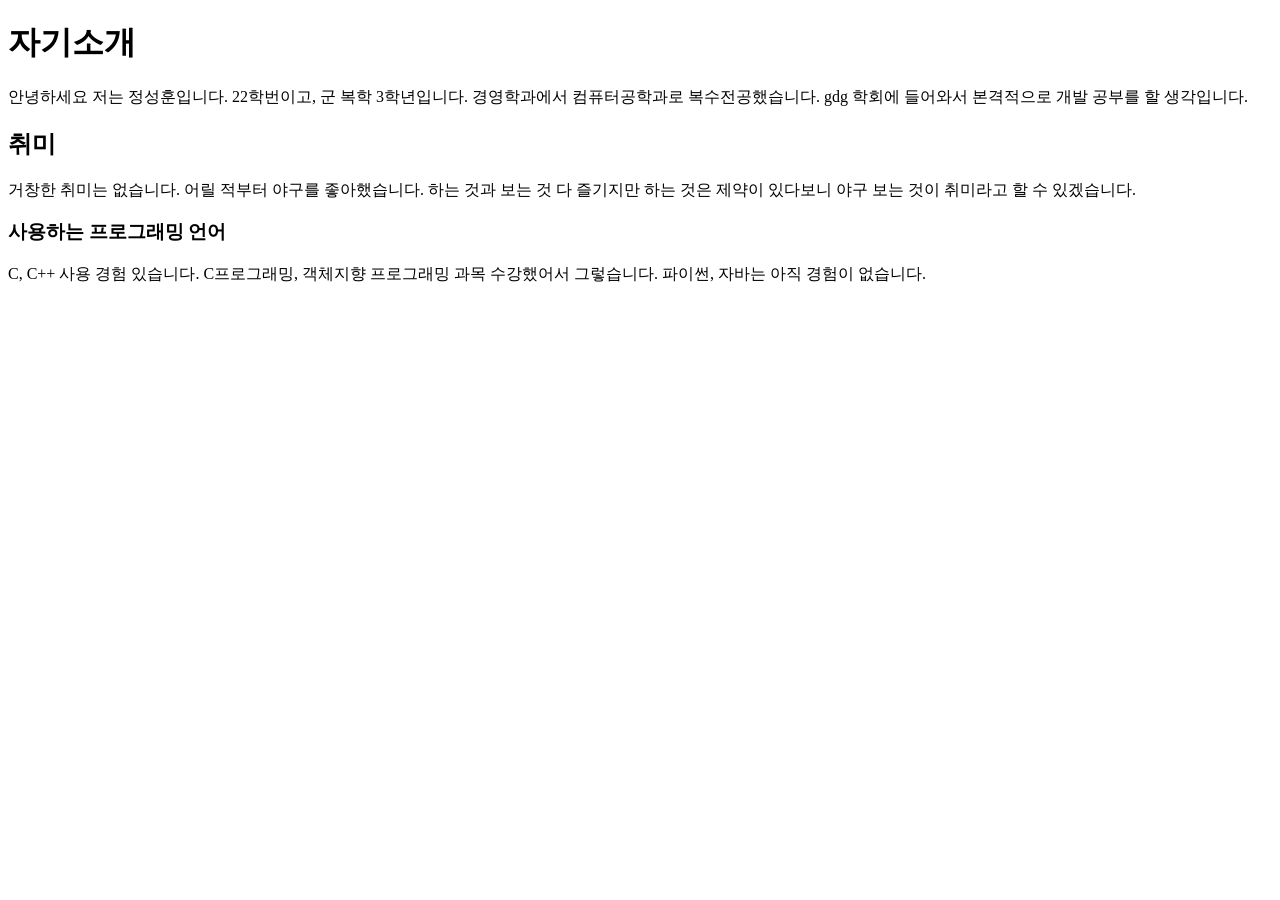
==== week1/index.html @ 6a9f5226 "수정사항 저장" ====
<!DOCTYPE html>
<html lang="en">
<head>
    <meta charset="UTF-8">
    <meta name="viewport" content="width=device-width, initial-scale=1.0">
    <title>Hello</title>
</head>
<body>
    <h1>자기소개</h1>
    <p>안녕하세요 저는 정성훈입니다. 22학번이고, 군 복학 3학년입니다. 경영학과에서 컴퓨터공학과로 복수전공했습니다. gdg 학회에 들어와서 본격적으로 개발 공부를 할 생각입니다.</p>
    <h2>취미</h2>
    <p>거창한 취미는 없습니다. 어릴 적부터 야구를 좋아했습니다. 하는 것과 보는 것 다 즐기지만 하는 것은 제약이 있다보니 야구 보는 것이 취미라고 할 수 있겠습니다.</p>
    <h3>사용하는 프로그래밍 언어</h3>
    <p>C, C++ 사용 경험 있습니다. C프로그래밍, 객체지향 프로그래밍 과목 수강했어서 그렇습니다. 파이썬, 자바는 아직 경험이 없습니다.</p>
</body>
</html>
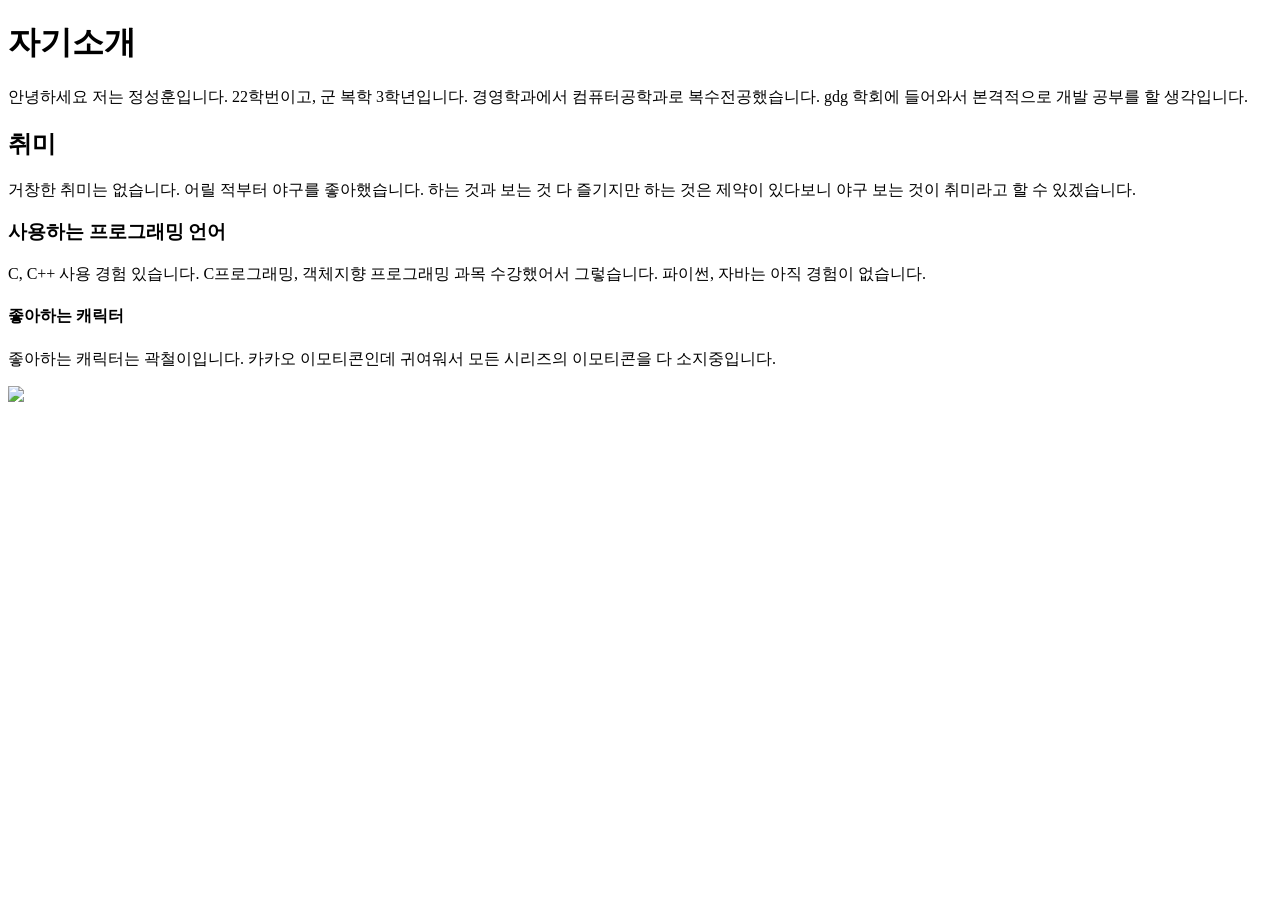
==== commit 2d66ed2d: "이미지 추가" ====
--- a/week1/index.html
+++ b/week1/index.html
@@ -12,5 +12,8 @@
     <p>거창한 취미는 없습니다. 어릴 적부터 야구를 좋아했습니다. 하는 것과 보는 것 다 즐기지만 하는 것은 제약이 있다보니 야구 보는 것이 취미라고 할 수 있겠습니다.</p>
     <h3>사용하는 프로그래밍 언어</h3>
     <p>C, C++ 사용 경험 있습니다. C프로그래밍, 객체지향 프로그래밍 과목 수강했어서 그렇습니다. 파이썬, 자바는 아직 경험이 없습니다.</p>
+    <h4>좋아하는 캐릭터</h4>
+    <p>좋아하는 캐릭터는 곽철이입니다. 카카오 이모티콘인데 귀여워서 모든 시리즈의 이모티콘을 다 소지중입니다.</p>
+    <img src="https://item.kakaocdn.net/do/f8e1a561bb35ccde76851abecb3884c1934a8bea49f711d785ad9144e9c20713"
 </body>
 </html>
